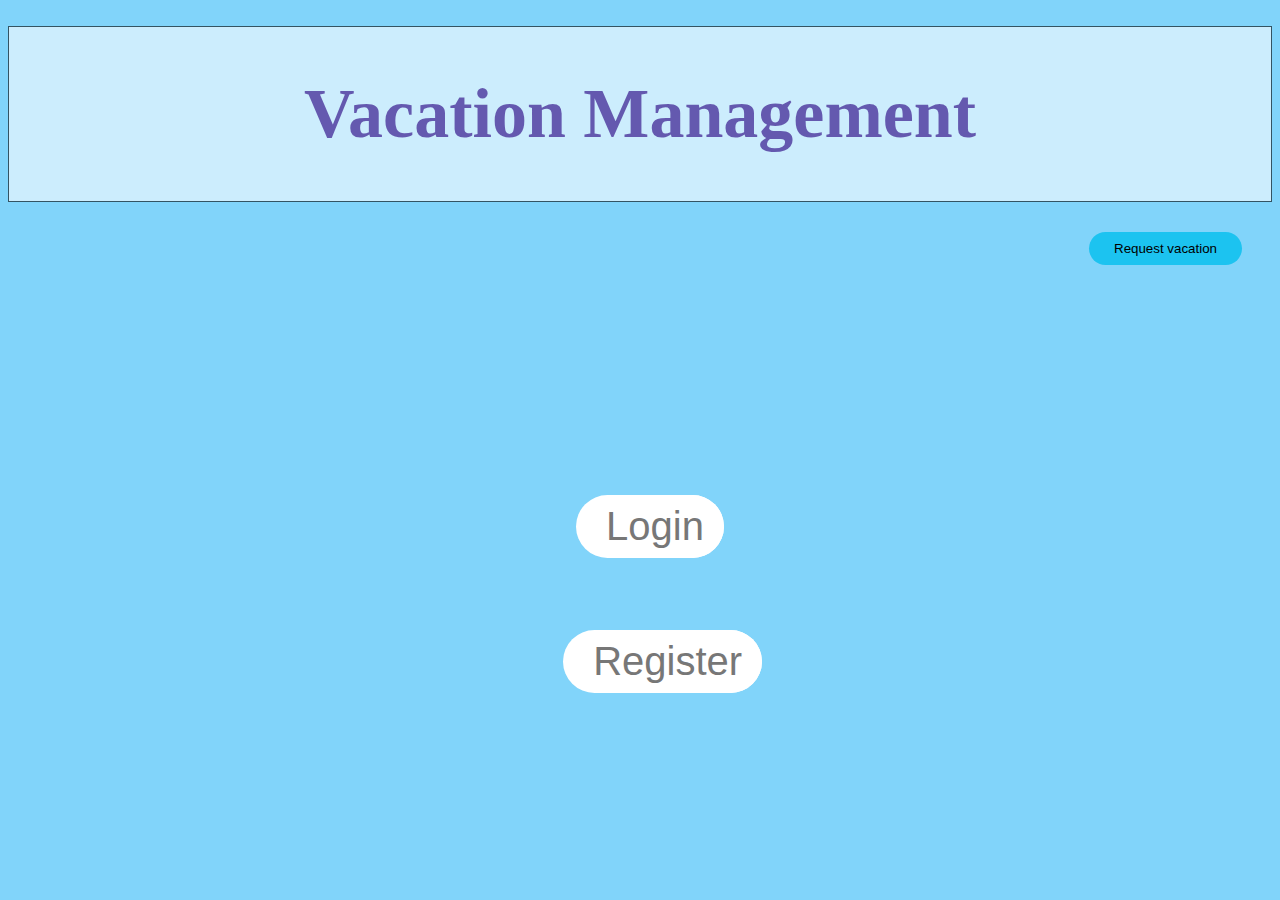
==== src/main/resources/templates/index.html @ d40d91e2 "Initial commit" ====
<!DOCTYPE html>
<html lang="en">
<head>
    <link href="../static/main.css" rel="stylesheet" type="text/css">
    <meta http-equiv="Content-Type" content="text/html; charset=UTF-8"/>
    <title>Vacation Manager</title></head>
<body>
<br>
<center>
    <div class="transbox">
        <h1 style="background-color: white"> Vacation Management </h1>
    </div>
</center>

    <header>

        <a class="navButton" href="#"><button>Request vacation</button></a>
    </header>
<div class="accountButtons">
        <div class="vertical-center-login">
            <form action="/goToLogin" method="post">
            <button class="btn btn-white btn-animate" style="padding-right: 20px;padding-left: 10px; font-size: 40px"> Login</button>
            </form>
            </div>
        <br>
        <br>
        <br>
        <div class="vertical-center-register">
            <form action="/goToRegister" method="post">
                <button class="btn btn-white btn-animate" style="padding-right: 20px;padding-left: 10px; font-size: 40px">Register</button>
            </form>
            </div>
</div>

</body>
</html>
---- src/main/resources/static/main.css ----
h1 {
    font-size:70px;
    font-family: "Times New Roman", Times, serif;
    color: #51087E;
}
div.transbox {
    background-color: #ffffff;
    border: 1px solid black;
    position: relative;
    opacity: 0.6;
    repeat: no-repeat;
}

body {

    background-image: url(../Images/background2.jpg);
    background-repeat: no-repeat;
    background-position: bottom;
    background-attachment: fixed;
    background-size: 100% 100%;

}

header{
    display: flex;
    justify-content: flex-end;
    align-items: center ;
    padding: 30px;
}

.logo{
    cursor: pointer;
    margin-right: auto;
    color: white;
    font-family: 'Trebuchet MS', sans-serif;
}

.nav__links{
    list-style: none;

}

.nav__links li{
    display: inline-block;
    padding: 0px 30px;
}

.nav__links li button{
    transition: all 0.3s ease 0s;
}

.nav__links li button:hover{
    color: rgba(2, 173, 212, 0.8);
}

button{
    margin-left: 20px;
    padding: 9px 25px;
    background-color: rgba(3, 190, 238, 0.8);
    border:none;
    border-radius: 50px;
    cursor: pointer;
    transition: all 0.3s ease 0s;
}

button:hover{
    background-color: rgba(0,136,169,0.8);
}

body {
    font-family: sans-serif;
    background-color: #81d4fa;
    font-weight: bold;

}
.vertical-center-login {
    margin: 0;
    position: absolute;
    top: 55%;
    left: 45%;
}

.vertical-center-register {
    margin: 0;
    position: absolute;
    top: 70%;
    left: 44%;
}


.btn:link,
.btn:visited {
    text-transform: uppercase;
    text-decoration: none;
    padding: 50px 100px;
    display: inline-block;
    border-radius: 100px;
    transition: all .2s;
    position: absolute;

}

.btn:hover {
    transform: translateY(-3px);
    box-shadow: 0 10px 20px rgba(0, 0, 0, 0.2);
}

.btn:active {
    transform: translateY(-1px);
    box-shadow: 0 5px 10px rgba(0, 0, 0, 0.2);
}

.btn-white {
    background-color: #fff;
    color: #777;
}

.btn::after {
    content: "";
    text-align: center;
    text-decoration: none;
    display: inline-block;
    height: 100%;
    width: 100%;
    border-radius: 100px;
    position: absolute;
    top: 0;
    left: 0;
    z-index: -1;
    transition: all .4s;
}

.btn-white::after {
    background-color: #fff;
}

.btn:hover::after {
    transform: scaleX(1.4) scaleY(1.6);
    opacity: 0;
}

.btn-animated {
    animation: moveInBottom 5s ease-out;
    animation-fill-mode: backwards;
}

@keyframes moveInBottom {
    0% {
        opacity: 0;
        transform: translateY(30px);
    }

    100% {
        opacity: 1;
        transform: translateY(0px);
    }
}
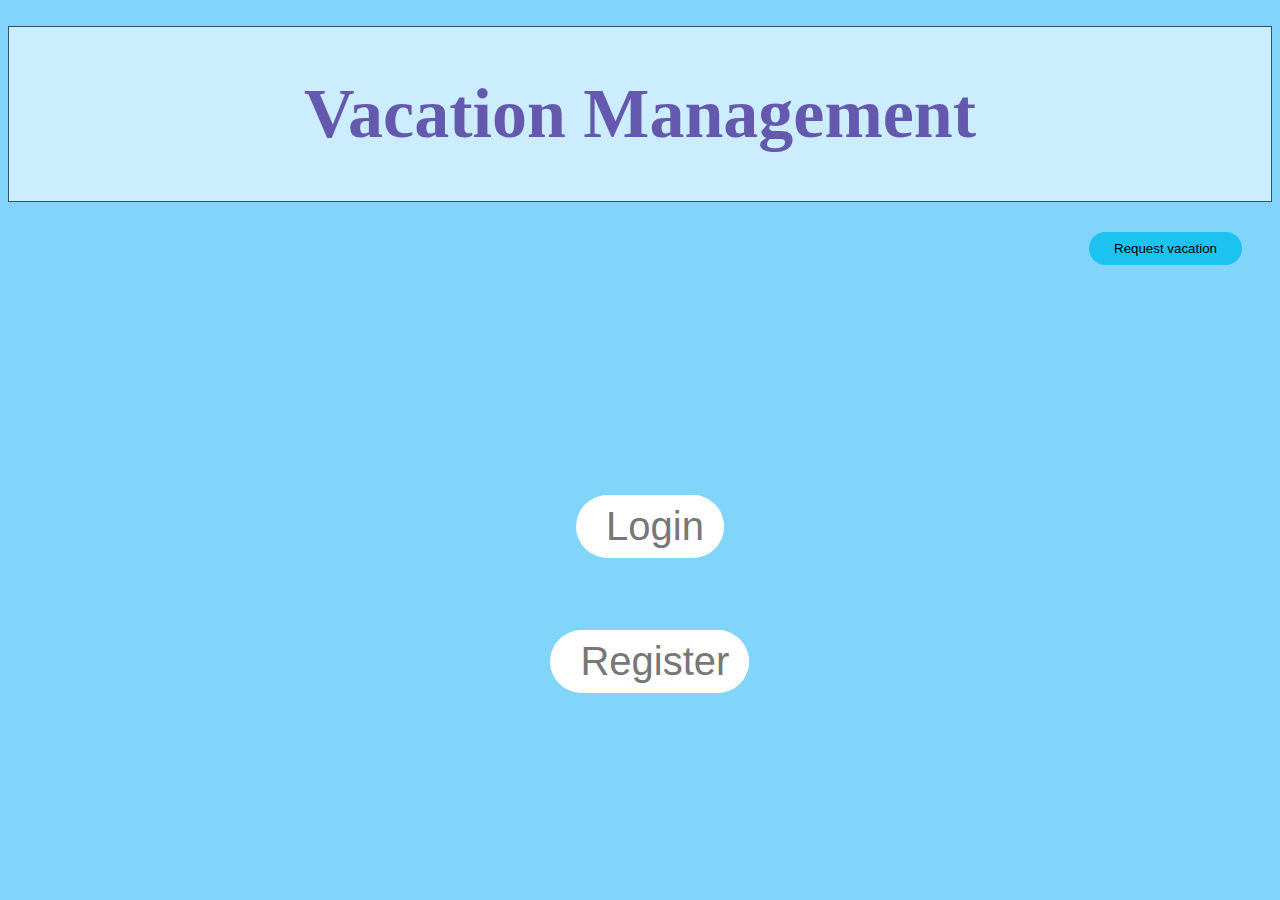
==== commit 0987ddf4: "Add registration form and connect it with the database" ====
--- a/src/main/resources/templates/index.html
+++ b/src/main/resources/templates/index.html
@@ -1,7 +1,7 @@
 <!DOCTYPE html>
 <html lang="en">
 <head>
-    <link href="../static/main.css" rel="stylesheet" type="text/css">
+    <link href="../static/CSS/main.css" rel="stylesheet" type="text/css">
     <meta http-equiv="Content-Type" content="text/html; charset=UTF-8"/>
     <title>Vacation Manager</title></head>
 <body>
@@ -19,7 +19,7 @@
 <div class="accountButtons">
         <div class="vertical-center-login">
             <form action="/goToLogin" method="post">
-            <button class="btn btn-white btn-animate" style="padding-right: 20px;padding-left: 10px; font-size: 40px"> Login</button>
+            <button class="btn btn-white btn-animate" style="padding-right: 20px;padding-left: 10px; font-size: 40px"> Login </button>
             </form>
             </div>
         <br>
@@ -27,7 +27,7 @@
         <br>
         <div class="vertical-center-register">
             <form action="/goToRegister" method="post">
-                <button class="btn btn-white btn-animate" style="padding-right: 20px;padding-left: 10px; font-size: 40px">Register</button>
+                <button class="btn btn-white btn-animate" style="padding-right: 20px;padding-left: 10px; font-size: 40px"> Register </button>
             </form>
             </div>
 </div>
--- a/src/main/resources/static/CSS/main.css
+++ b/src/main/resources/static/CSS/main.css
@@ -0,0 +1,159 @@
+h1 {
+    font-size:70px;
+    font-family: "Times New Roman", Times, serif;
+    color: #51087E;
+}
+div.transbox {
+    background-color: #ffffff;
+    border: 1px solid black;
+    position: relative;
+    opacity: 0.6;
+    repeat: no-repeat;
+}
+
+body {
+
+    background-image: url(../../Images/background2.jpg);
+    background-repeat: no-repeat;
+    background-position: bottom;
+    background-attachment: fixed;
+    background-size: 100% 100%;
+
+}
+
+header{
+    display: flex;
+    justify-content: flex-end;
+    align-items: center ;
+    padding: 30px;
+}
+
+.logo{
+    cursor: pointer;
+    margin-right: auto;
+    color: white;
+    font-family: 'Trebuchet MS', sans-serif;
+}
+
+.nav__links{
+    list-style: none;
+
+}
+
+.nav__links li{
+    display: inline-block;
+    padding: 0px 30px;
+}
+
+.nav__links li button{
+    transition: all 0.3s ease 0s;
+}
+
+.nav__links li button:hover{
+    color: rgba(2, 173, 212, 0.8);
+}
+
+button{
+    margin-left: 20px;
+    padding: 9px 25px;
+    background-color: rgba(3, 190, 238, 0.8);
+    border:none;
+    border-radius: 50px;
+    cursor: pointer;
+    transition: all 0.3s ease 0s;
+}
+
+button:hover{
+    background-color: rgba(0,136,169,0.8);
+}
+
+body {
+    font-family: sans-serif;
+    background-color: #81d4fa;
+    font-weight: bold;
+
+}
+.vertical-center-login {
+    margin: 0;
+    position: absolute;
+    top: 55%;
+    left: 45%;
+}
+
+.vertical-center-register {
+    margin: 0;
+    position: absolute;
+    top: 70%;
+    left: 43%;
+}
+
+
+.btn:link,
+.btn:visited {
+    text-transform: uppercase;
+    text-decoration: none;
+    padding: 50px 100px;
+    display: inline-block;
+    border-radius: 100px;
+    transition: all .2s;
+    position: absolute;
+
+}
+
+.btn:hover {
+    transform: translateY(-3px);
+    box-shadow: 0 10px 20px rgba(0, 0, 0, 0.2);
+}
+
+.btn:active {
+    transform: translateY(-1px);
+    box-shadow: 0 5px 10px rgba(0, 0, 0, 0.2);
+}
+
+.btn-white {
+    background-color: #fff;
+    color: #777;
+}
+
+.btn::after {
+    content: "";
+    text-align: center;
+    text-decoration: none;
+    display: inline-block;
+    height: 100%;
+    width: 100%;
+    border-radius: 100px;
+    position: absolute;
+    top: 0;
+    left: 0;
+    z-index: -1;
+    transition: all .4s;
+}
+
+.btn-white::after {
+    background-color: #fff;
+}
+
+.btn:hover::after {
+    transform: scaleX(1.4) scaleY(1.6);
+    opacity: 0;
+}
+
+.btn-animated {
+    animation: moveInBottom 5s ease-out;
+    animation-fill-mode: backwards;
+}
+
+@keyframes moveInBottom {
+    0% {
+        opacity: 0;
+        transform: translateY(30px);
+    }
+
+    100% {
+        opacity: 1;
+        transform: translateY(0px);
+    }
+}
+
+
